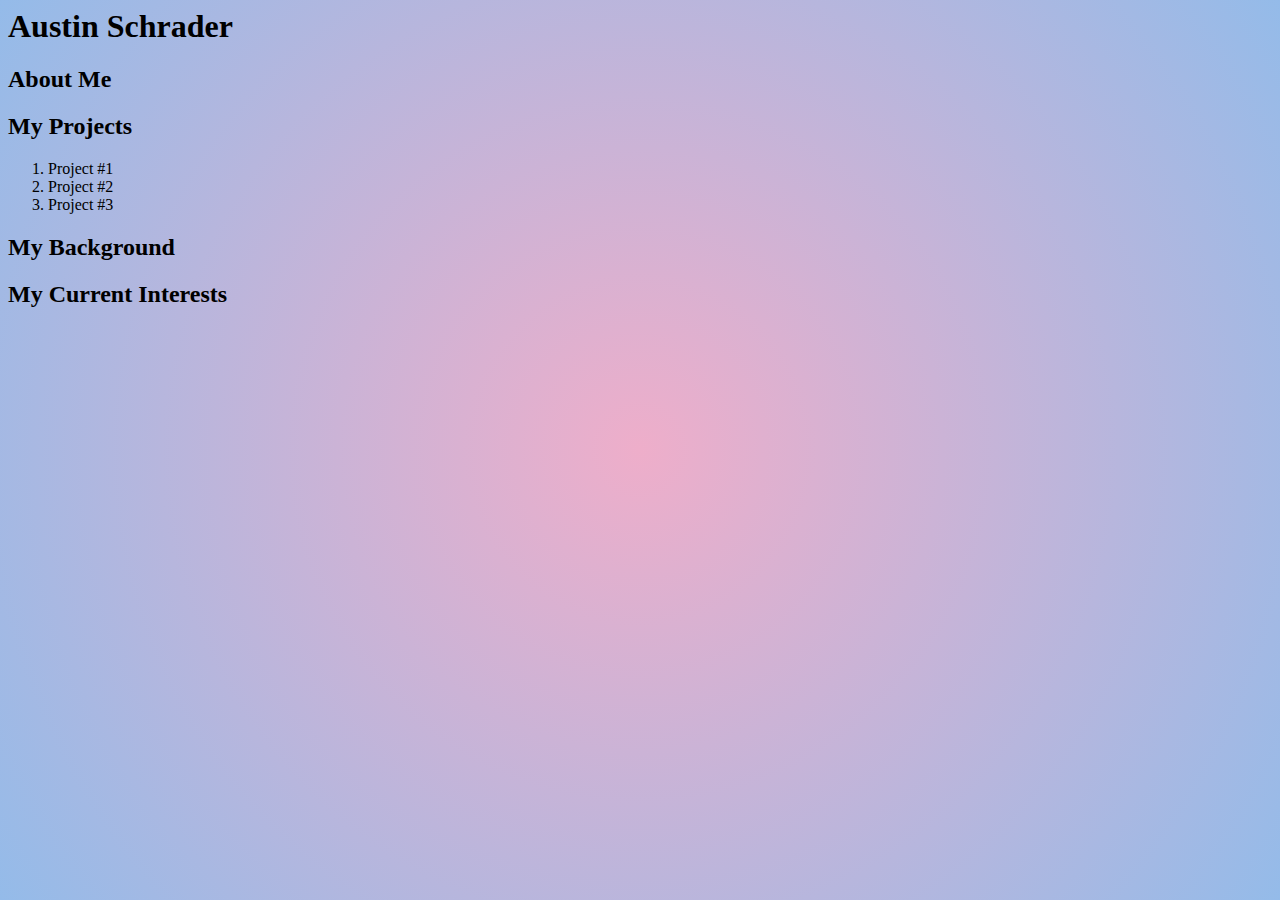
==== index.html @ 384dd420 "Add the sections and the background" ====
<html lang="en">
	<head>
		<title>Austin's Webpage</title>
		<link href="css/styles.css" rel="stylesheet" type="text/css" />
	</head>
	<body>
		<h1>Austin Schrader</h1>
		<h2>About Me</h2>
		<h2>My Projects</h2>
		<ol>
			<li>Project #1</li>
			<li>Project #2</li>
			<li>Project #3</li>
		</ol>
		<h2>My Background</h2>
		<h2>My Current Interests</h2>
	</body>
</html>
---- css/styles.css ----
body {
	background: rgb(238, 174, 202);
	background: radial-gradient(
		circle,
		rgba(238, 174, 202, 1) 0%,
		rgba(148, 187, 233, 1) 100%
	);
}
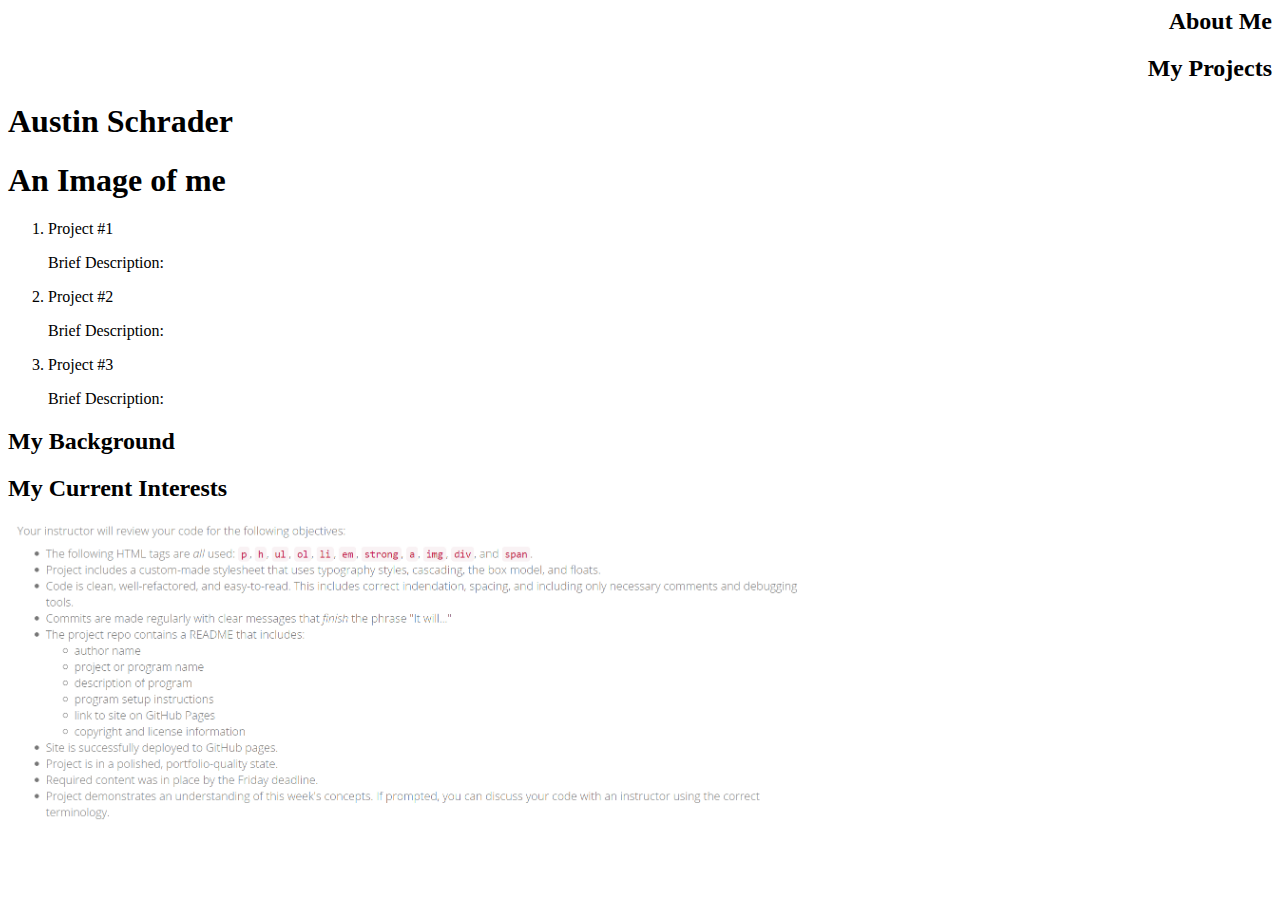
==== commit abff6400: "Add the nav-bar rough draft" ====
--- a/index.html
+++ b/index.html
@@ -4,15 +4,26 @@
 		<link href="css/styles.css" rel="stylesheet" type="text/css" />
 	</head>
 	<body>
+		<!-- Nav Bar -->
+		<ul class="nav-bar">
+			<li><h2>About Me</h2></li>
+			<li><h2>My Projects</h2></li>
+		</ul>
+
 		<h1>Austin Schrader</h1>
-		<h2>About Me</h2>
-		<h2>My Projects</h2>
+		<h1>An Image of me</h1>
+
 		<ol>
 			<li>Project #1</li>
+			<p>Brief Description:</p>
 			<li>Project #2</li>
+			<p>Brief Description:</p>
 			<li>Project #3</li>
+			<p>Brief Description:</p>
 		</ol>
 		<h2>My Background</h2>
 		<h2>My Current Interests</h2>
+
+		<img src="img/requirements.PNG" />
 	</body>
 </html>
--- a/css/styles.css
+++ b/css/styles.css
@@ -1,8 +1,8 @@
-body {
-	background: rgb(238, 174, 202);
-	background: radial-gradient(
-		circle,
-		rgba(238, 174, 202, 1) 0%,
-		rgba(148, 187, 233, 1) 100%
-	);
+img {
+	height: 300px;
 }
+
+.nav-bar li {
+	list-style-type: none;
+	text-align: right;
+}
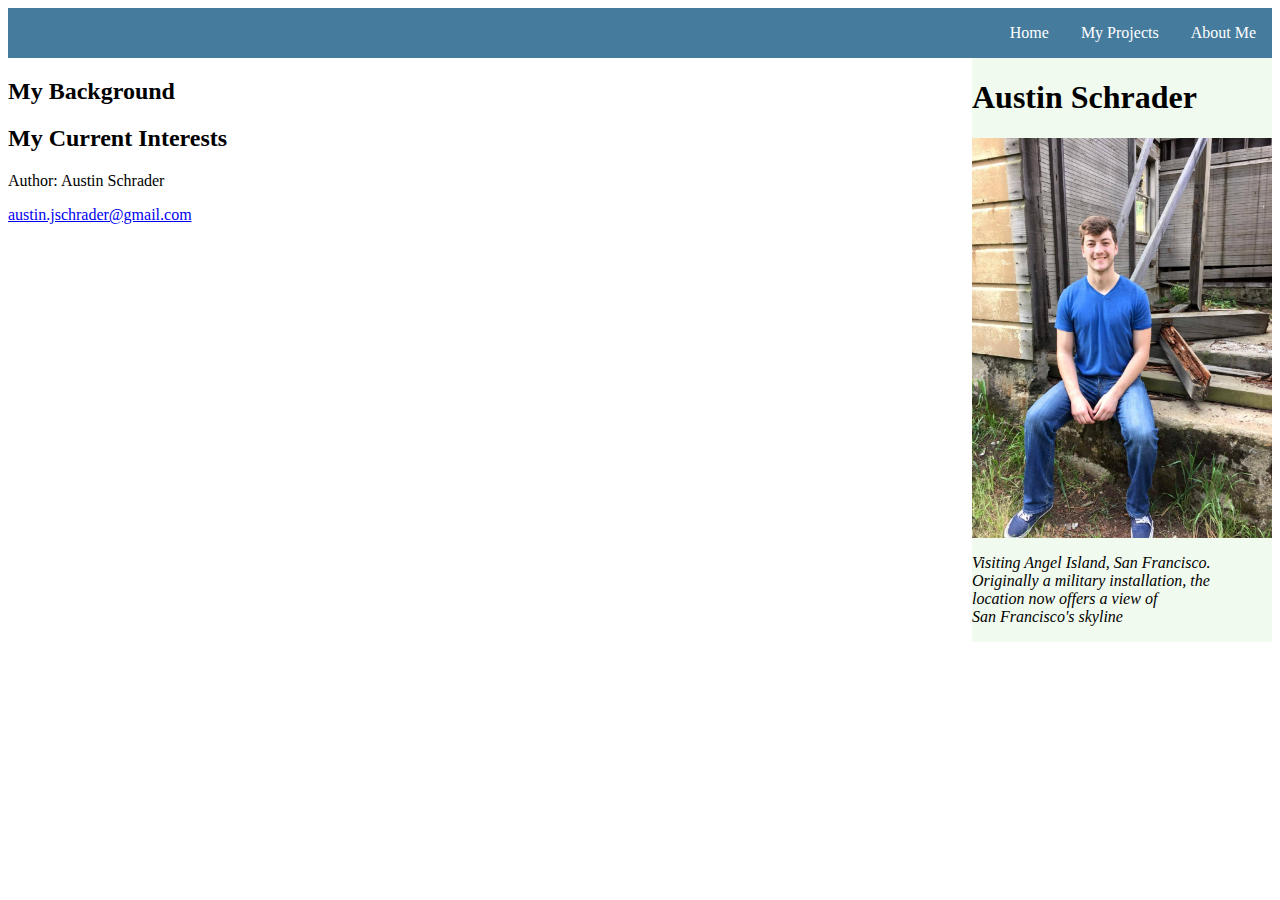
==== commit 87824d93: "Add the hello image, links in the navigation bar, and color to the image" ====
--- a/index.html
+++ b/index.html
@@ -6,24 +6,29 @@
 	<body>
 		<!-- Nav Bar -->
 		<ul class="nav-bar">
-			<li><h2>About Me</h2></li>
-			<li><h2>My Projects</h2></li>
+			<li><a href="/html/about-me.html">About Me</a></li>
+			<li><a href="/html/my-projects.html">My Projects</a></li>
+			<li><a href="index.html">Home</a></li>
 		</ul>
 
-		<h1>Austin Schrader</h1>
-		<h1>An Image of me</h1>
+		<div class="hello-image-section">
+			<h1>Austin Schrader</h1>
+			<img src="img/hello-image.jpg" class="hello-image" />
+			<p class="image-description">
+				Visiting Angel Island, San Francisco. </br> Originally a military
+				installation, the </br> location now offers a view of </br> San Francisco's skyline
+			</p>
+		</div>
 
-		<ol>
-			<li>Project #1</li>
-			<p>Brief Description:</p>
-			<li>Project #2</li>
-			<p>Brief Description:</p>
-			<li>Project #3</li>
-			<p>Brief Description:</p>
-		</ol>
+
 		<h2>My Background</h2>
 		<h2>My Current Interests</h2>
 
-		<img src="img/requirements.PNG" />
+		<footer>
+			<p>Author: Austin Schrader</p>
+			<p>
+				<a href="mailto:austin.jschrader@gmail.com">austin.jschrader@gmail.com</a>
+			</p>
+		</footer>
 	</body>
 </html>
--- a/css/styles.css
+++ b/css/styles.css
@@ -1,8 +1,43 @@
-img {
+/* img {
 	height: 300px;
+} */
+
+.nav-bar li {
+	float: right;
 }
 
-.nav-bar li {
+.nav-bar {
 	list-style-type: none;
-	text-align: right;
+	margin: 0;
+	padding: 0;
+	overflow: hidden;
+	background-color: #457b9d;
+	font-family: Lato;
 }
+
+.nav-bar li a {
+	display: block;
+	color: white;
+	text-align: center;
+	padding: 16px;
+	text-decoration: none;
+}
+
+.nav-bar li a:hover {
+	background-color: #a8dadc;
+	color: #457b9d;
+}
+
+/* Image of me */
+.image-description {
+	font-style: italic;
+}
+
+.hello-image {
+	height: 400px;
+}
+
+.hello-image-section {
+	background-color: #f1faee;
+	float: right;
+}
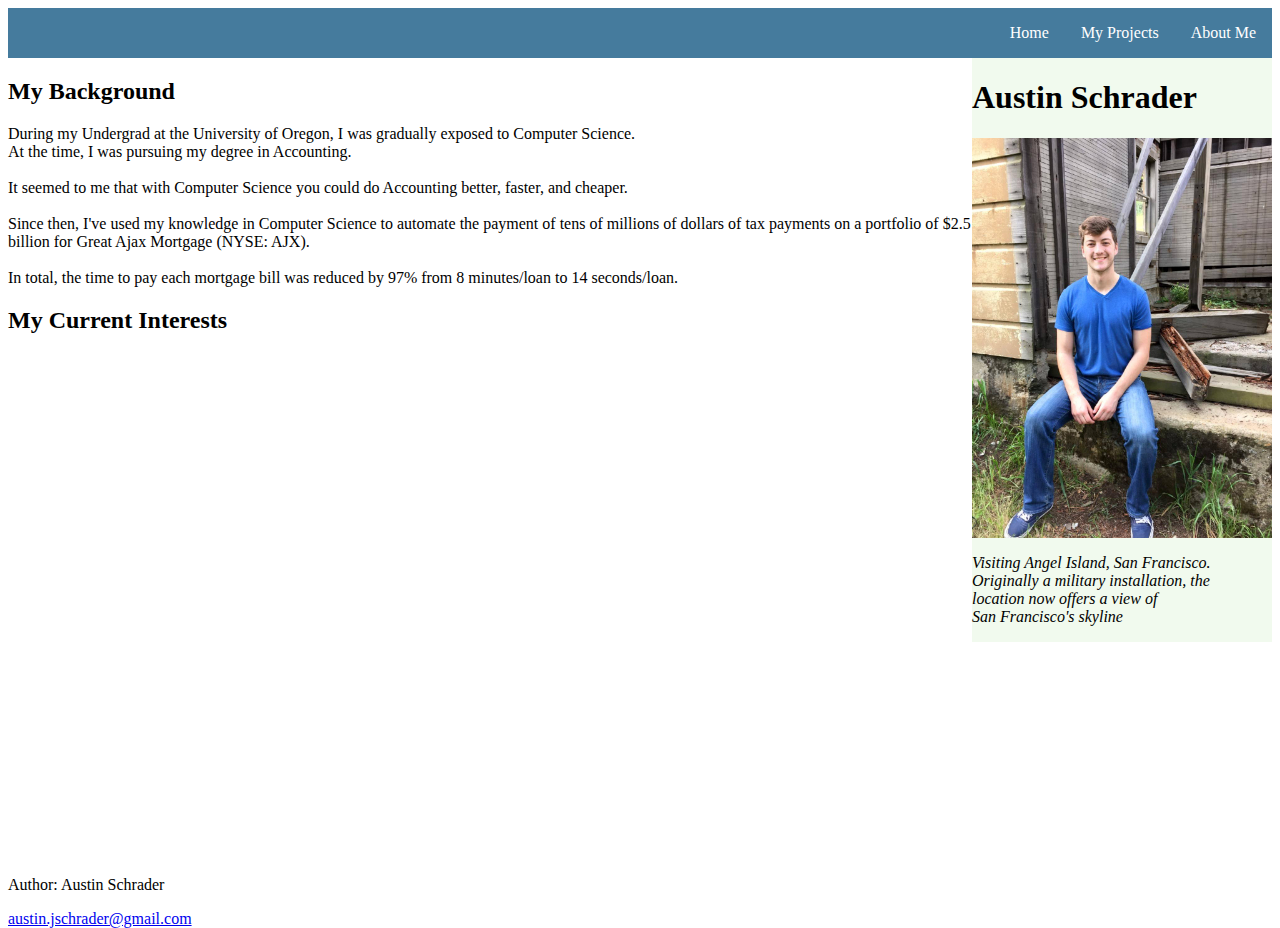
==== commit 71a0adcf: "Add information to fill out my background" ====
--- a/index.html
+++ b/index.html
@@ -21,7 +21,21 @@
 		</div>
 
 
-		<h2>My Background</h2>
+    <h2>My Background</h2>
+    <p>During my Undergrad at the University of Oregon, I was gradually exposed to Computer Science. </br> At the time, I was pursuing my degree in Accounting. 
+    </br>
+    </br> 
+    It seemed to me that with Computer Science you could do Accounting better, faster, and cheaper.
+    </br>
+    </br>
+
+    Since then, I've used my knowledge in Computer Science to automate the payment of tens of millions of dollars of tax payments on a portfolio of $2.5 billion for Great Ajax Mortgage (NYSE: AJX). 
+    
+    </br>
+    </br>
+    In total, the time to pay each mortgage bill was reduced by 97% from 8 minutes/loan to 14 seconds/loan.
+    
+    </p>
 		<h2>My Current Interests</h2>
 
 		<footer>
--- a/css/styles.css
+++ b/css/styles.css
@@ -1,6 +1,10 @@
 /* img {
 	height: 300px;
 } */
+
+body {
+	font-family: Lato;
+}
 
 .nav-bar li {
 	float: right;
@@ -12,7 +16,6 @@
 	padding: 0;
 	overflow: hidden;
 	background-color: #457b9d;
-	font-family: Lato;
 }
 
 .nav-bar li a {
@@ -41,3 +44,11 @@
 	background-color: #f1faee;
 	float: right;
 }
+
+/* Footer */
+footer {
+	position: absolute;
+	bottom: 0;
+	width: 100%;
+	height: 2.5rem;
+}
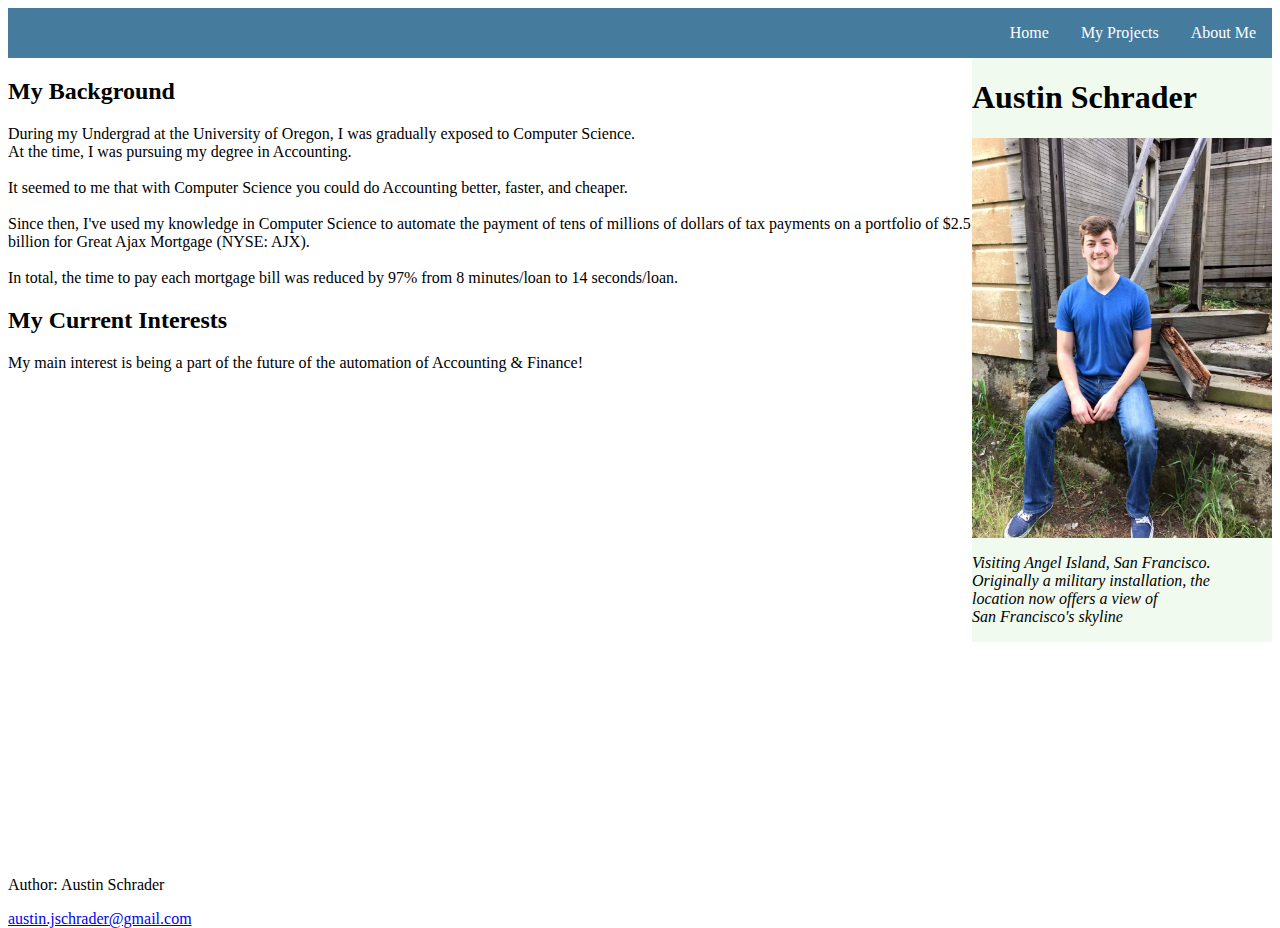
==== commit 2ac53bfe: "Add information to the Current Interests" ====
--- a/index.html
+++ b/index.html
@@ -11,37 +11,54 @@
 			<li><a href="index.html">Home</a></li>
 		</ul>
 
+		<!-- Hello Image -->
 		<div class="hello-image-section">
 			<h1>Austin Schrader</h1>
 			<img src="img/hello-image.jpg" class="hello-image" />
 			<p class="image-description">
-				Visiting Angel Island, San Francisco. </br> Originally a military
-				installation, the </br> location now offers a view of </br> San Francisco's skyline
+				Visiting Angel Island, San Francisco. <br />
+				Originally a military installation, the <br />
+				location now offers a view of <br />
+				San Francisco's skyline
 			</p>
 		</div>
 
+		<!-- My Background -->
+		<h2>My Background</h2>
+		<p>
+			During my Undergrad at the University of Oregon, I was gradually exposed
+			to Computer Science. <br />
+			At the time, I was pursuing my degree in Accounting.
+			<br />
+			<br />
+			It seemed to me that with Computer Science you could do Accounting better,
+			faster, and cheaper.
+			<br />
+			<br />
 
-    <h2>My Background</h2>
-    <p>During my Undergrad at the University of Oregon, I was gradually exposed to Computer Science. </br> At the time, I was pursuing my degree in Accounting. 
-    </br>
-    </br> 
-    It seemed to me that with Computer Science you could do Accounting better, faster, and cheaper.
-    </br>
-    </br>
+			Since then, I've used my knowledge in Computer Science to automate the
+			payment of tens of millions of dollars of tax payments on a portfolio of
+			$2.5 billion for Great Ajax Mortgage (NYSE: AJX).
 
-    Since then, I've used my knowledge in Computer Science to automate the payment of tens of millions of dollars of tax payments on a portfolio of $2.5 billion for Great Ajax Mortgage (NYSE: AJX). 
-    
-    </br>
-    </br>
-    In total, the time to pay each mortgage bill was reduced by 97% from 8 minutes/loan to 14 seconds/loan.
-    
-    </p>
+			<br />
+			<br />
+			In total, the time to pay each mortgage bill was reduced by 97% from 8
+			minutes/loan to 14 seconds/loan.
+		</p>
+
+		<!-- My Current Interests -->
 		<h2>My Current Interests</h2>
+		<p>
+			My main interest is being a part of the future of the automation of
+			Accounting & Finance!
+		</p>
 
 		<footer>
 			<p>Author: Austin Schrader</p>
 			<p>
-				<a href="mailto:austin.jschrader@gmail.com">austin.jschrader@gmail.com</a>
+				<a href="mailto:austin.jschrader@gmail.com"
+					>austin.jschrader@gmail.com</a
+				>
 			</p>
 		</footer>
 	</body>
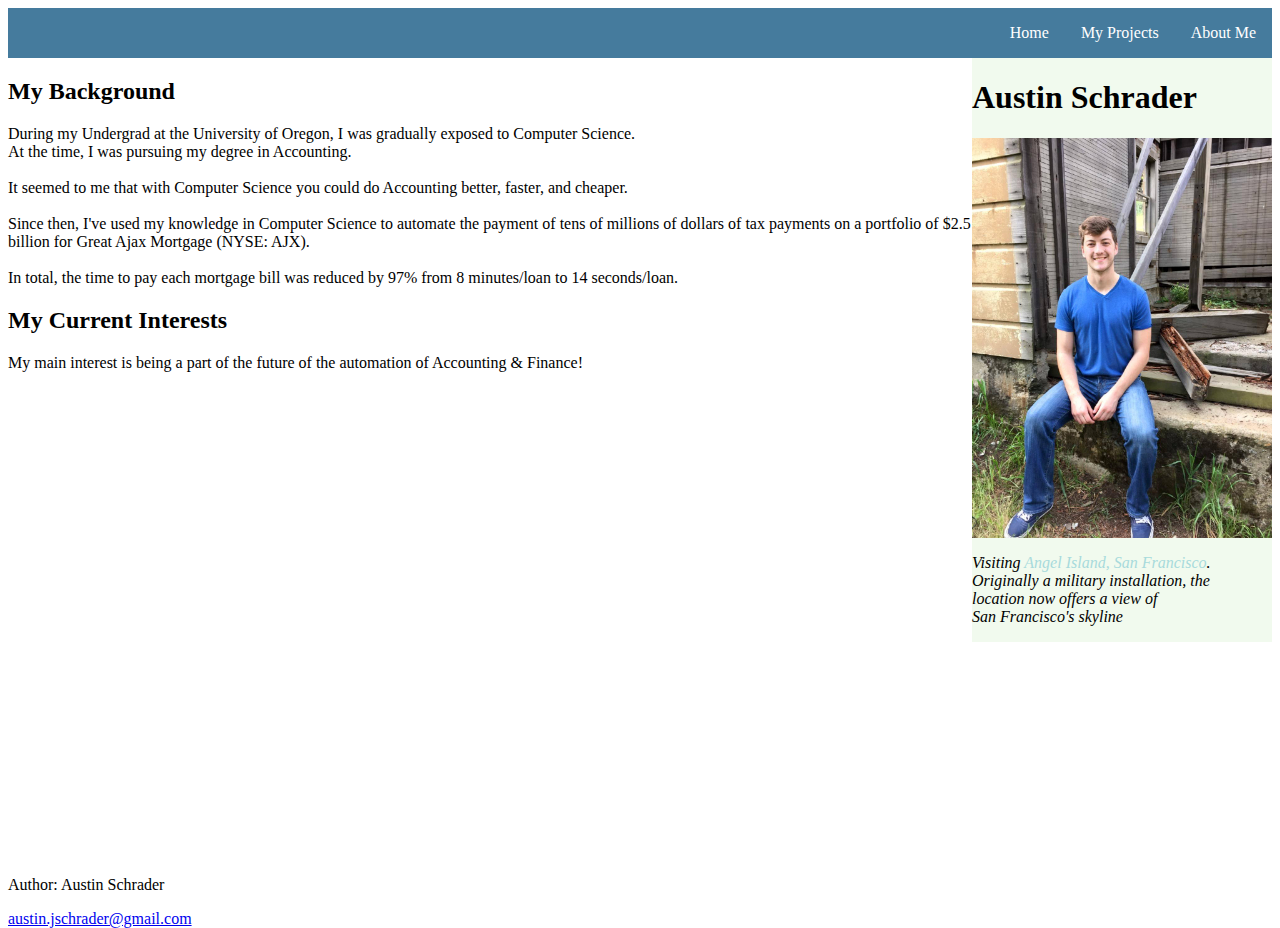
==== commit ac2e5397: "Add blue font to location" ====
--- a/index.html
+++ b/index.html
@@ -6,8 +6,8 @@
 	<body>
 		<!-- Nav Bar -->
 		<ul class="nav-bar">
-			<li><a href="/html/about-me.html">About Me</a></li>
-			<li><a href="/html/my-projects.html">My Projects</a></li>
+			<li><a href="html/about-me.html">About Me</a></li>
+			<li><a href="html/my-projects.html">My Projects</a></li>
 			<li><a href="index.html">Home</a></li>
 		</ul>
 
@@ -16,7 +16,9 @@
 			<h1>Austin Schrader</h1>
 			<img src="img/hello-image.jpg" class="hello-image" />
 			<p class="image-description">
-				Visiting Angel Island, San Francisco. <br />
+				Visiting
+				<span class="destination-location">Angel Island, San Francisco</span>.
+				<br />
 				Originally a military installation, the <br />
 				location now offers a view of <br />
 				San Francisco's skyline
--- a/css/styles.css
+++ b/css/styles.css
@@ -52,3 +52,7 @@
 	width: 100%;
 	height: 2.5rem;
 }
+
+.destination-location {
+	color: #a8dadc;
+}
